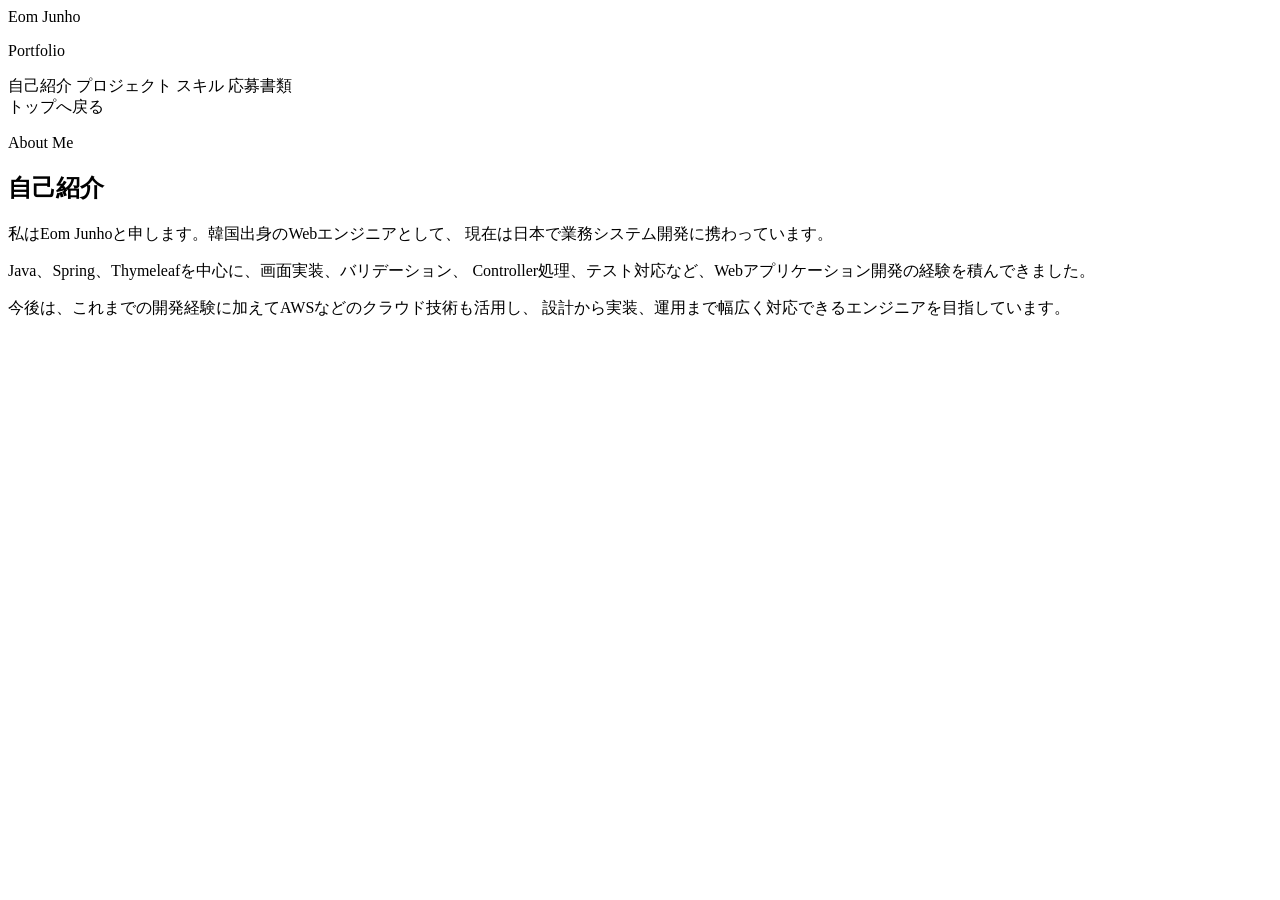
==== src/main/resources/templates/details/about.html @ 3f06b2c0 "詳細ページ追加" ====
<!DOCTYPE html>
<html lang="ja" xmlns:th="http://www.thymeleaf.org">
<head>
    <meta charset="UTF-8">
    <meta name="viewport" content="width=device-width, initial-scale=1.0">
    <title>自己紹介 | Eom Junho Portfolio</title>

    <link rel="stylesheet" th:href="@{/css/style.css}">
</head>
<body>
<div class="detail-page">

    <!-- 左サイドバー -->
    <aside class="side-bar">
        <div class="side-title">
            <a th:href="@{/}">Eom Junho</a>
            <p>Portfolio</p>
        </div>

        <nav class="side-nav">
            <a class="active" th:href="@{/about}">自己紹介</a>
            <a th:href="@{/projects}">プロジェクト</a>
            <a th:href="@{/skills}">スキル</a>
            <a th:href="@{/documents}">応募書類</a>
        </nav>

        <div class="side-footer">
            <a th:href="@{/}">トップへ戻る</a>
        </div>
    </aside>

    <!-- 本文エリア -->
    <main class="detail-content">
        <section class="content-card">
            <p class="content-label">About Me</p>

            <h1>自己紹介</h1>

            <p>
                私はEom Junhoと申します。韓国出身のWebエンジニアとして、
                現在は日本で業務システム開発に携わっています。
            </p>

            <p>
                Java、Spring、Thymeleafを中心に、画面実装、バリデーション、
                Controller処理、テスト対応など、Webアプリケーション開発の経験を積んできました。
            </p>

            <p>
                今後は、これまでの開発経験に加えてAWSなどのクラウド技術も活用し、
                設計から実装、運用まで幅広く対応できるエンジニアを目指しています。
            </p>
        </section>
    </main>

</div>
</body>
</html>
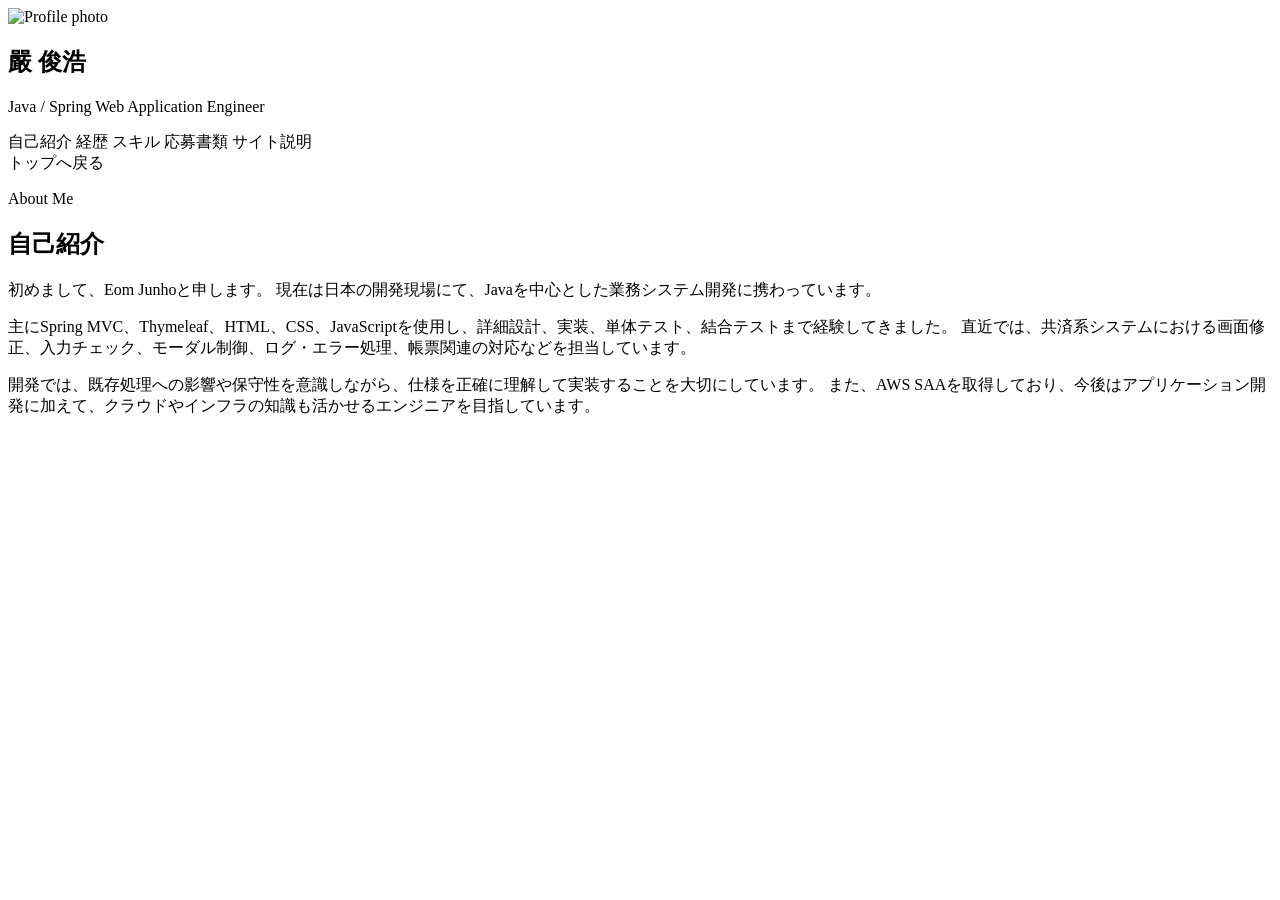
==== commit f6a65fcf: "内容修正およびREADME追加" ====
--- a/src/main/resources/templates/details/about.html
+++ b/src/main/resources/templates/details/about.html
@@ -12,16 +12,24 @@
 
     <!-- 左サイドバー -->
     <aside class="side-bar">
-        <div class="side-title">
-            <a th:href="@{/}">Eom Junho</a>
-            <p>Portfolio</p>
+        <div class="profile-section">
+            <img
+                src="/files/profile-avatar-sharp-192.jpg"
+                srcset="/files/profile-avatar-sharp-192.jpg 1x,
+                /files/profile-avatar-sharp-384.jpg 2x"
+                alt="Profile photo"
+                class="profile-img">
+
+            <h1 class="profile-name">嚴 俊浩</h1>
+            <p class="profile-title">Java / Spring Web Application Engineer</p>
         </div>
 
         <nav class="side-nav">
             <a class="active" th:href="@{/about}">自己紹介</a>
-            <a th:href="@{/projects}">プロジェクト</a>
+            <a th:href="@{/projects}">経歴</a>
             <a th:href="@{/skills}">スキル</a>
             <a th:href="@{/documents}">応募書類</a>
+            <a th:href="@{/info}">サイト説明</a>
         </nav>
 
         <div class="side-footer">
@@ -37,18 +45,18 @@
             <h1>自己紹介</h1>
 
             <p>
-                私はEom Junhoと申します。韓国出身のWebエンジニアとして、
-                現在は日本で業務システム開発に携わっています。
+                初めまして、Eom Junhoと申します。
+                現在は日本の開発現場にて、Javaを中心とした業務システム開発に携わっています。
             </p>
 
             <p>
-                Java、Spring、Thymeleafを中心に、画面実装、バリデーション、
-                Controller処理、テスト対応など、Webアプリケーション開発の経験を積んできました。
+                主にSpring MVC、Thymeleaf、HTML、CSS、JavaScriptを使用し、詳細設計、実装、単体テスト、結合テストまで経験してきました。
+                直近では、共済系システムにおける画面修正、入力チェック、モーダル制御、ログ・エラー処理、帳票関連の対応などを担当しています。
             </p>
 
             <p>
-                今後は、これまでの開発経験に加えてAWSなどのクラウド技術も活用し、
-                設計から実装、運用まで幅広く対応できるエンジニアを目指しています。
+                開発では、既存処理への影響や保守性を意識しながら、仕様を正確に理解して実装することを大切にしています。
+                また、AWS SAAを取得しており、今後はアプリケーション開発に加えて、クラウドやインフラの知識も活かせるエンジニアを目指しています。
             </p>
         </section>
     </main>
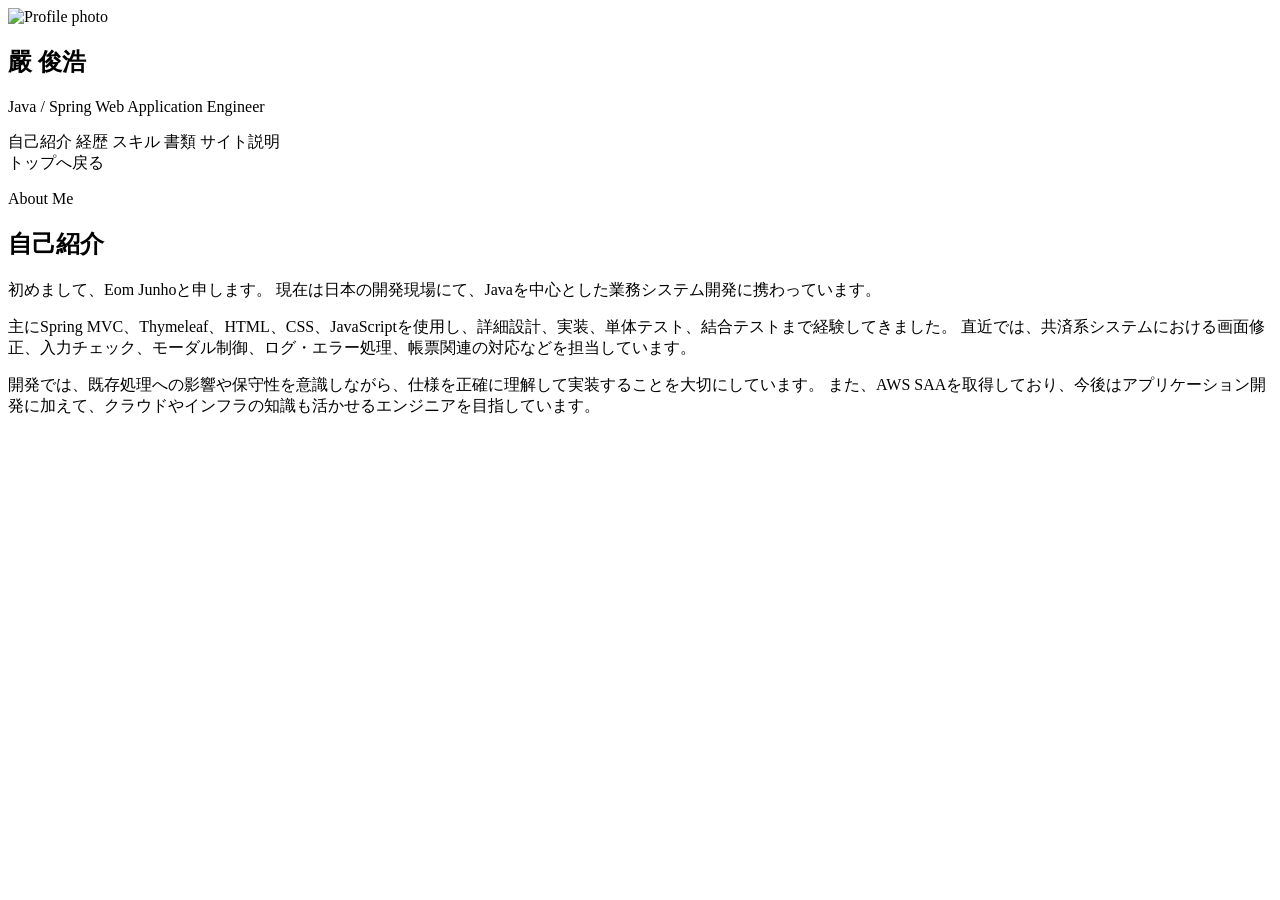
==== commit 0ff09c44: "サイドバー及び詳細ページ修正・書類ページへボタン追加" ====
--- a/src/main/resources/templates/details/about.html
+++ b/src/main/resources/templates/details/about.html
@@ -28,7 +28,7 @@
             <a class="active" th:href="@{/about}">自己紹介</a>
             <a th:href="@{/projects}">経歴</a>
             <a th:href="@{/skills}">スキル</a>
-            <a th:href="@{/documents}">応募書類</a>
+            <a th:href="@{/documents}">書類</a>
             <a th:href="@{/info}">サイト説明</a>
         </nav>
 
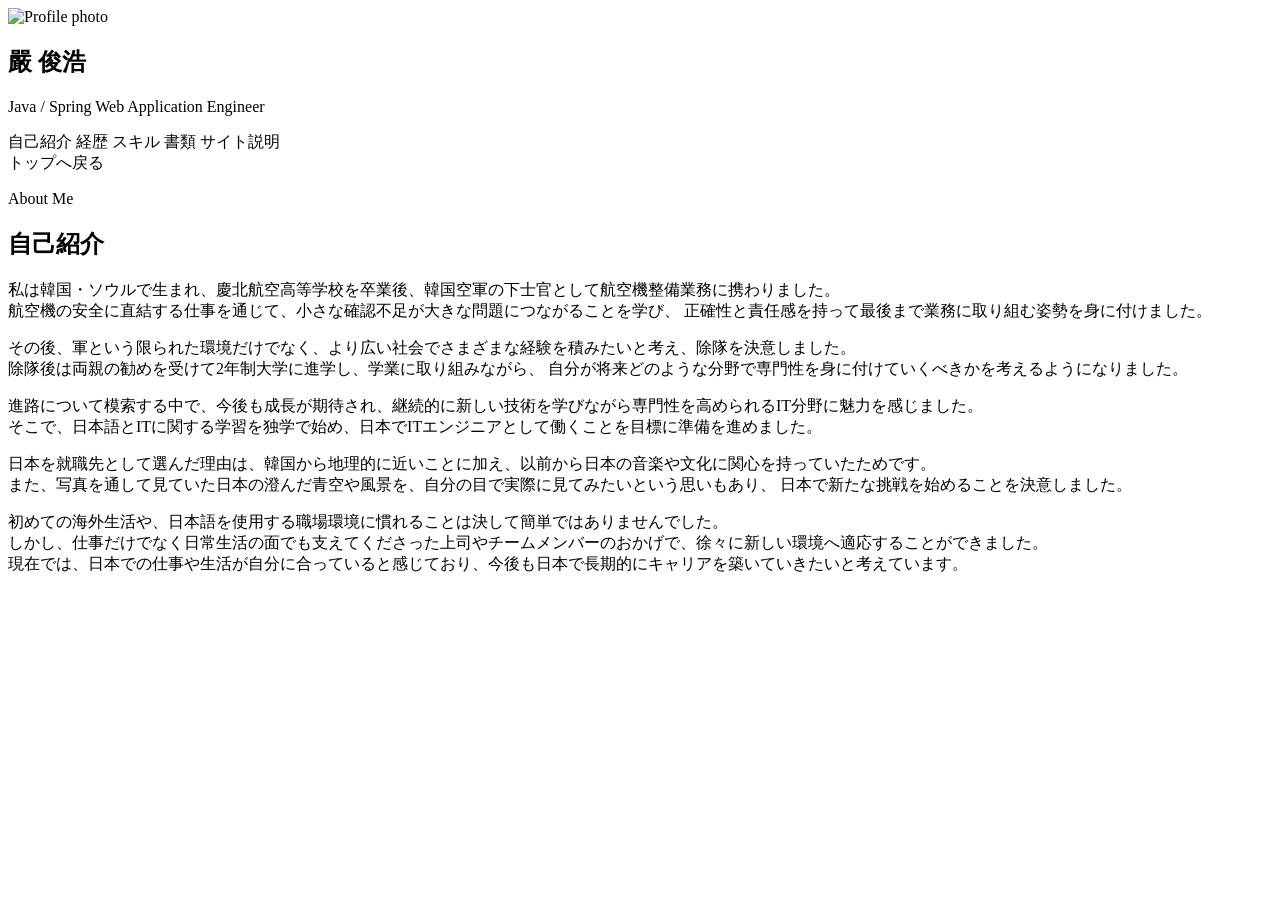
==== commit ae3293f8: "自己紹介内容修正、添付ファイル内容修正" ====
--- a/src/main/resources/templates/details/about.html
+++ b/src/main/resources/templates/details/about.html
@@ -45,18 +45,32 @@
             <h1>自己紹介</h1>
 
             <p>
-                初めまして、Eom Junhoと申します。
-                現在は日本の開発現場にて、Javaを中心とした業務システム開発に携わっています。
+                私は韓国・ソウルで生まれ、慶北航空高等学校を卒業後、韓国空軍の下士官として航空機整備業務に携わりました。<br>
+                航空機の安全に直結する仕事を通じて、小さな確認不足が大きな問題につながることを学び、
+                正確性と責任感を持って最後まで業務に取り組む姿勢を身に付けました。
             </p>
 
             <p>
-                主にSpring MVC、Thymeleaf、HTML、CSS、JavaScriptを使用し、詳細設計、実装、単体テスト、結合テストまで経験してきました。
-                直近では、共済系システムにおける画面修正、入力チェック、モーダル制御、ログ・エラー処理、帳票関連の対応などを担当しています。
+                その後、軍という限られた環境だけでなく、より広い社会でさまざまな経験を積みたいと考え、除隊を決意しました。<br>
+                除隊後は両親の勧めを受けて2年制大学に進学し、学業に取り組みながら、
+                自分が将来どのような分野で専門性を身に付けていくべきかを考えるようになりました。
             </p>
 
             <p>
-                開発では、既存処理への影響や保守性を意識しながら、仕様を正確に理解して実装することを大切にしています。
-                また、AWS SAAを取得しており、今後はアプリケーション開発に加えて、クラウドやインフラの知識も活かせるエンジニアを目指しています。
+                進路について模索する中で、今後も成長が期待され、継続的に新しい技術を学びながら専門性を高められるIT分野に魅力を感じました。<br>
+                そこで、日本語とITに関する学習を独学で始め、日本でITエンジニアとして働くことを目標に準備を進めました。
+            </p>
+
+            <p>
+                日本を就職先として選んだ理由は、韓国から地理的に近いことに加え、以前から日本の音楽や文化に関心を持っていたためです。<br>
+                また、写真を通して見ていた日本の澄んだ青空や風景を、自分の目で実際に見てみたいという思いもあり、
+                日本で新たな挑戦を始めることを決意しました。
+            </p>
+
+            <p>
+                初めての海外生活や、日本語を使用する職場環境に慣れることは決して簡単ではありませんでした。<br>
+                しかし、仕事だけでなく日常生活の面でも支えてくださった上司やチームメンバーのおかげで、徐々に新しい環境へ適応することができました。<br>
+                現在では、日本での仕事や生活が自分に合っていると感じており、今後も日本で長期的にキャリアを築いていきたいと考えています。
             </p>
         </section>
     </main>
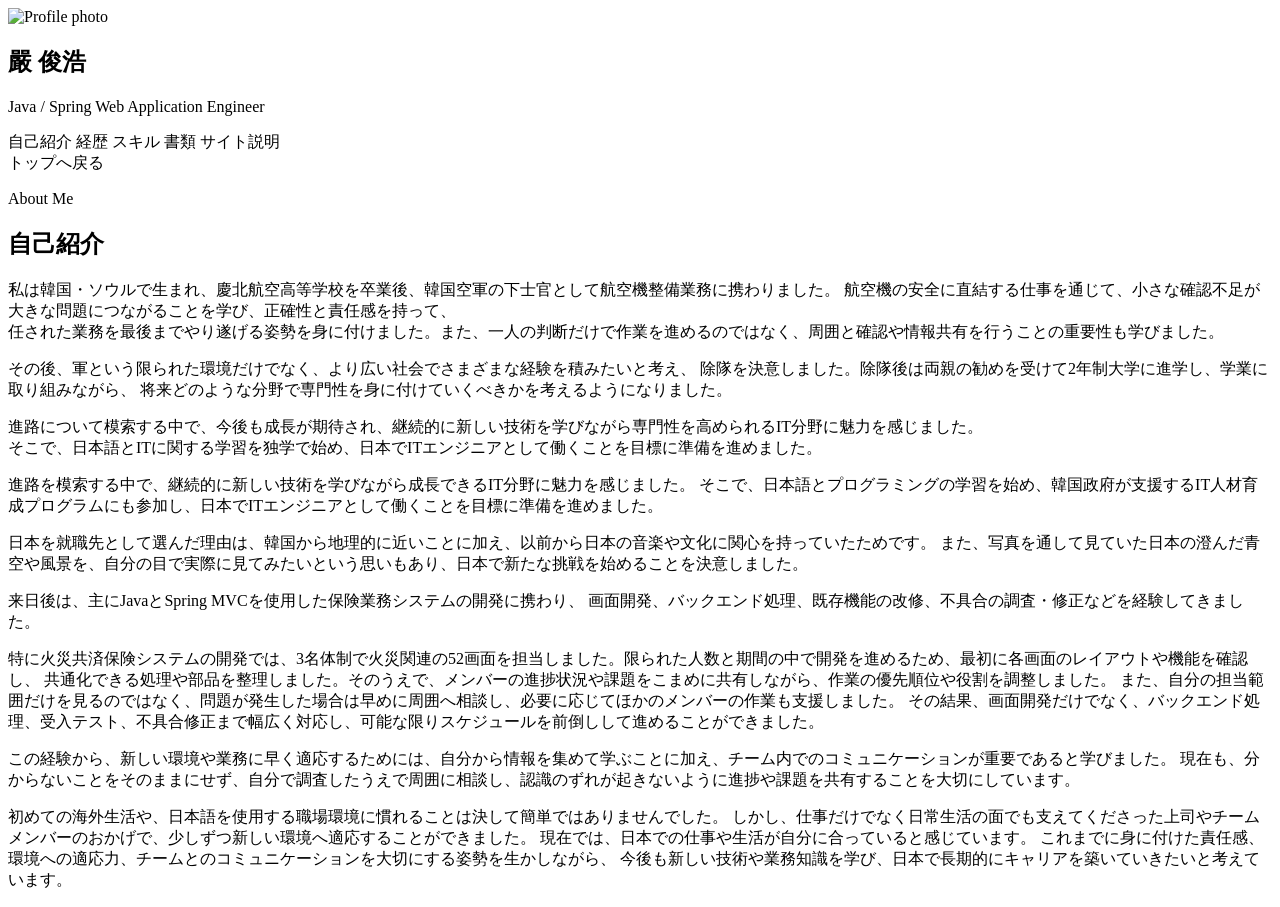
==== commit f8bde337: "自己紹介内容修正、スキルレイアウト変更" ====
--- a/src/main/resources/templates/details/about.html
+++ b/src/main/resources/templates/details/about.html
@@ -45,15 +45,16 @@
             <h1>自己紹介</h1>
 
             <p>
-                私は韓国・ソウルで生まれ、慶北航空高等学校を卒業後、韓国空軍の下士官として航空機整備業務に携わりました。<br>
-                航空機の安全に直結する仕事を通じて、小さな確認不足が大きな問題につながることを学び、
-                正確性と責任感を持って最後まで業務に取り組む姿勢を身に付けました。
+                私は韓国・ソウルで生まれ、慶北航空高等学校を卒業後、韓国空軍の下士官として航空機整備業務に携わりました。
+
+                航空機の安全に直結する仕事を通じて、小さな確認不足が大きな問題につながることを学び、正確性と責任感を持って、<br>
+                任された業務を最後までやり遂げる姿勢を身に付けました。また、一人の判断だけで作業を進めるのではなく、周囲と確認や情報共有を行うことの重要性も学びました。
             </p>
 
             <p>
-                その後、軍という限られた環境だけでなく、より広い社会でさまざまな経験を積みたいと考え、除隊を決意しました。<br>
-                除隊後は両親の勧めを受けて2年制大学に進学し、学業に取り組みながら、
-                自分が将来どのような分野で専門性を身に付けていくべきかを考えるようになりました。
+                その後、軍という限られた環境だけでなく、より広い社会でさまざまな経験を積みたいと考え、
+                除隊を決意しました。除隊後は両親の勧めを受けて2年制大学に進学し、学業に取り組みながら、
+                将来どのような分野で専門性を身に付けていくべきかを考えるようになりました。
             </p>
 
             <p>
@@ -62,15 +63,38 @@
             </p>
 
             <p>
-                日本を就職先として選んだ理由は、韓国から地理的に近いことに加え、以前から日本の音楽や文化に関心を持っていたためです。<br>
-                また、写真を通して見ていた日本の澄んだ青空や風景を、自分の目で実際に見てみたいという思いもあり、
-                日本で新たな挑戦を始めることを決意しました。
+                進路を模索する中で、継続的に新しい技術を学びながら成長できるIT分野に魅力を感じました。
+                そこで、日本語とプログラミングの学習を始め、韓国政府が支援するIT人材育成プログラムにも参加し、日本でITエンジニアとして働くことを目標に準備を進めました。
             </p>
 
             <p>
-                初めての海外生活や、日本語を使用する職場環境に慣れることは決して簡単ではありませんでした。<br>
-                しかし、仕事だけでなく日常生活の面でも支えてくださった上司やチームメンバーのおかげで、徐々に新しい環境へ適応することができました。<br>
-                現在では、日本での仕事や生活が自分に合っていると感じており、今後も日本で長期的にキャリアを築いていきたいと考えています。
+                日本を就職先として選んだ理由は、韓国から地理的に近いことに加え、以前から日本の音楽や文化に関心を持っていたためです。
+                また、写真を通して見ていた日本の澄んだ青空や風景を、自分の目で実際に見てみたいという思いもあり、日本で新たな挑戦を始めることを決意しました。
+            </p>
+
+            <p>
+                来日後は、主にJavaとSpring MVCを使用した保険業務システムの開発に携わり、
+                画面開発、バックエンド処理、既存機能の改修、不具合の調査・修正などを経験してきました。
+            </p>
+
+            <p>
+                特に火災共済保険システムの開発では、3名体制で火災関連の52画面を担当しました。限られた人数と期間の中で開発を進めるため、最初に各画面のレイアウトや機能を確認し、
+                共通化できる処理や部品を整理しました。そのうえで、メンバーの進捗状況や課題をこまめに共有しながら、作業の優先順位や役割を調整しました。
+                また、自分の担当範囲だけを見るのではなく、問題が発生した場合は早めに周囲へ相談し、必要に応じてほかのメンバーの作業も支援しました。
+                その結果、画面開発だけでなく、バックエンド処理、受入テスト、不具合修正まで幅広く対応し、可能な限りスケジュールを前倒しして進めることができました。
+            </p>
+
+            <p>
+                この経験から、新しい環境や業務に早く適応するためには、自分から情報を集めて学ぶことに加え、チーム内でのコミュニケーションが重要であると学びました。
+                現在も、分からないことをそのままにせず、自分で調査したうえで周囲に相談し、認識のずれが起きないように進捗や課題を共有することを大切にしています。
+            </p>
+
+            <p>
+                初めての海外生活や、日本語を使用する職場環境に慣れることは決して簡単ではありませんでした。
+                しかし、仕事だけでなく日常生活の面でも支えてくださった上司やチームメンバーのおかげで、少しずつ新しい環境へ適応することができました。
+                現在では、日本での仕事や生活が自分に合っていると感じています。
+                これまでに身に付けた責任感、環境への適応力、チームとのコミュニケーションを大切にする姿勢を生かしながら、
+                今後も新しい技術や業務知識を学び、日本で長期的にキャリアを築いていきたいと考えています。
             </p>
         </section>
     </main>
